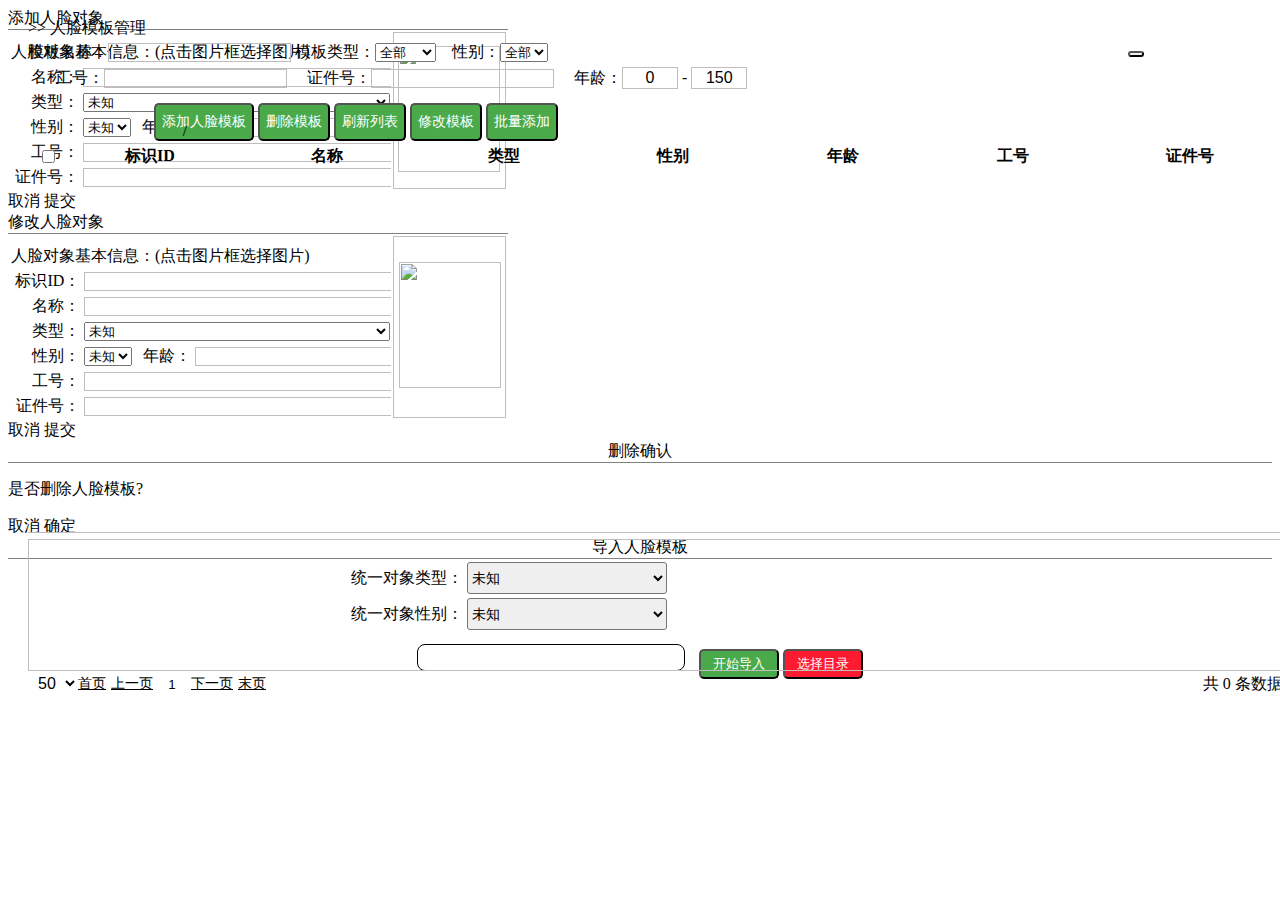
==== G69A_DN/src/main/assets/web/FaceLibrary_record.html @ f6085346 "Initial commit" ====
﻿<!doctype html>
<html>

<head>
    <meta charset="utf-8">
    <meta http-equiv="X-UA-Compatible" content="IE=edge">
    <title>人脸库管理</title>
    <meta name="description" content="这是一个 index 页面">
    <meta name="keywords" content="index">
    <meta name="viewport" content="width=device-width, initial-scale=1">
    <meta name="renderer" content="webkit">
    <meta name="apple-mobile-web-app-title" content="Amaze UI"/>
    <link rel="stylesheet" href="../css/amazeui.min.css"/>
    <link rel="stylesheet" href="../css/admin.css">
    <link rel="stylesheet" href="../css/app.css">
    <script src="../js/jquery-2.1.1.min.js"></script>
    <link rel="stylesheet" href="css/amazeui.datetimepicker.css" type="text/css"></link>
    <script type="text/javascript" src="../js/amazeui.datetimepicker.min.js"></script>
    <script type="text/javascript" src="../js/locales/amazeui.datetimepicker.zh-CN.js"
            charset="UTF-8"></script>
    <link rel="stylesheet" href="../css/sweet-alert.css">
    <script src="../js/sweet-alert.min.js"></script>

</head>

<style>
    .tab_btn{
        height:38px;
        font-size:14px;
        border-radius: 5px;
        outline: none;
        cursor: hand;
        background-color:#4aaa4a;
        color:white;
    }
    table tr td{
    	overflow: hidden;
    }

    .delbox{

    }

    body{
        -moz-user-select: none; /*火狐*/
        -webkit-user-select: none; /*webkit浏览器*/
        -ms-user-select: none; /*IE10*/
        -khtml-user-select: none; /*早期浏览器*/
        user-select: none;
    }
    html{
        background-color: #ffffffab;
    }
    body::-webkit-scrollbar {/*滚动条整体样式*/
        width: 10px;     /*高宽分别对应横竖滚动条的尺寸*/
        height: 1px;
    }
    body::-webkit-scrollbar-thumb {/*滚动条里面小方块*/
        border-radius: 10px;
        -webkit-box-shadow: inset 0 0 5px rgba(0,0,0,0.2);
        background: #FFFFFF;
    }
    body::-webkit-scrollbar-track {/*滚动条里面轨道*/
        -webkit-box-shadow: inset 0 0 5px rgba(0,0,0,0.2);
        border-radius: 10px;
        /* background: #EDEDED; */
    }

    #faclibtab{
        height:100%;
        width:100%;
        margin:0px;
        padding:0px;
        border-bottom:1px solid #bfbdbd;
    }
        #faclibtab tbody {
            display: block;
            width: 100%;
            height: 360px;
            max-height: 410px;
            overflow-y: scroll;
            margin: 0px;
            padding: 0px;
            text-align: center;
        }

    #faclibtab thead{
        display:block;
		width:99.4%;
    }

    #faclibtab thead th{
        text-align:center;
    }

    #faclibtab thead tr {
        display:table;
        width:100%;
        table-layout:fixed;
    }

    #faclibtab tbody tr {
        display:table;
        width:100%;
        table-layout:fixed;
    }

    #faclibtab tbody::-webkit-scrollbar {
        width: 10px;
        height: 1px;
    }
    #faclibtab tbody::-webkit-scrollbar-thumb {
        border-radius: 10px;
        -webkit-box-shadow: inset 0 0 5px rgba(0,0,0,0.2);
        background: #FFFFFF;
    }
    #faclibtab tbody::-webkit-scrollbar-track {
        -webkit-box-shadow: inset 0 0 5px rgba(0,0,0,0.2);
        border-radius: 10px;
    }
    .imgborder
    {
        border:1px solid red;
    }

    .hovertd{
		background-color:white!important;
    }

    .rect {
        border: 2px solid lawngreen;
        left: -1000px;
        position: absolute;
        top: -1000px;
    }

    progress
    {
        width: 268px;
        height: 27px;
        border:1px solid black;
        border-radius: 8px;
    }
    progress::-webkit-progress-bar
    {
        background-color:transparent;
        border-radius: 8px;
    }
    progress::-webkit-progress-value
    {
        background-color:#0f9ae0;
        border-radius: 8px;
        color:#4aaa4a;
    }


</style>
<script>
    var delid;
    var page=1;
    var imgbool=0;
    var upddata;
    $(function(){
        reloadfaclib(1);
    });
    //文件域
    function filechange(){
    	var filevalue=$("#imgfiles").val();
    	if(filevalue!=""){
    		$('#menubtn').css('background-color','#4aaa4a');
    		$('#menubtn').val('已选择');
    	}
    }

    //获取图片
    function showimg(id){
        delid=id;
        $("#imgview").empty();
        //获取图片
        $.ajax({
            url:'queryTemplateImage',
            type:'post',
            dataType:'json',
            contentType: "application/x-www-form-urlencoded;charset=UTF-8",
            data:{id:delid.toString()},
            success:function(data){
                console.info(data);
                upddata=data;
                //遍历核验图片
                if(data.code==200){
                        var cardbaseimg="<img src='data:image/jpeg;base64,"+data.data.templateImageID+"' width='102px' height='126px' />";
                        $("#imgview").append(cardbaseimg);
                }else{
                    document.getElementById('concardimg').src = "";
                }
            },
            error:function(data){
            }
        });
    }



    /* 添加图片模板并预览 */
    function addimg(type){
    	if(type==1){
    		var file = $('#files').get(0).files[0];
	        var reader = new FileReader();
	        reader.readAsDataURL(file);
	        reader.onload=function(e){
	            $("#topmodel").attr("src",e.target.result);
	            document.getElementById("files").value="";
	        };
    	}
    	else if(type==2){
    		var file = $('#updfiles').get(0).files[0];
	        var reader = new FileReader();
	        reader.readAsDataURL(file);
	        reader.onload=function(e){
	            $("#updtopmodel").attr("src",e.target.result);
	            document.getElementById("updfiles").value="";
	        };
    	}

    }
     /* 打开添加人脸模板面板 */
    function openaddmodel(){
        /*$("#my-prompt1").load();*/
        $('#my-prompt').modal({
            relatedTarget: this,
            closeViaDimmer:false,
            onConfirm: function(e) {
                var addff_name=$("#addff_name").val();
                var addff_age=$("#addff_age").val();
                var addff_job_number=$("#addff_job_number").val();
                var addff_card_id=$("#addff_card_id").val();
                var imgstr=$("#topmodel").attr("src");
                //非空
                if(addff_name==""){
                	swal("警告","请输入名称！","warning");
					return;
                }
                if(addff_age==""){
                	swal("警告","请输入年龄！","warning");
                	return;
                }
                if(addff_job_number==""){
                	swal("警告","请输入工号！","warning");
					return;
                }
               if(addff_card_id==""){
                	swal("警告","请输入证件号！","warning");
					return;
                }
                if(imgstr=="img/addimg.png" || imgstr=="" || imgstr==undefined){
                	swal("警告","请选择人脸图片！","warning");
					return;
                }

                /*格式判断*/
                if($("#addff_card_id").val().length>0&&$("#addff_card_id").val().match(/[\x01-\xFF]*/)==false){
                    swal("警告","证件号只能输入数字或字母","warning");
                    return;
                }
                if($("#addff_job_number").val().length>0&&$("#addff_job_number").val().match(/[\x01-\xFF]*/)==false){
                    swal("警告","工号只能输入数字或字母","warning");
                    return;
                }
                if("0"!=$("#addff_age").val() && /^\+?[1-9][0-9]*$/.test($("#addff_age").val())==false ){
                    console.info("0"!=$("#addff_age").val());
                    swal("警告","年龄只能输入正整数或0","warning");
                    return;
                }

	            $.ajax({
	                url:'InsertTemplate',
	                type:'post',
	                dataType:'json',
	                contentType: "application/x-www-form-urlencoded;charset=UTF-8",
	                data:{  name:addff_name, type:$("#addff_type").val(),
	                        sex:$("#addff_sex").val(), age:addff_age,
	                       	workNo:addff_job_number,
	                        cardNo:addff_card_id, img:imgstr.substr(23),
	                        currentIndex:1,numSize:1
	                    },
	                    success:function(data){
	                        console.info(data);
	                        if(data.code==200){
	                        	swal("成功","添加模板成功","success");
	                            reloadfaclib(1);
	                        }else{
	                        	swal("错误",data.msg,"error");
	                        }
	                        clear();
	                    },
	                    error:function(data){
	                        console.info(data);
	                        clear();
	                    }
	            });

            },
            onCancel: function(e) {
                /*alert('不想说!');*/
            }
        });
    };

   /* 打开修改人脸模板面板 */
    function openupdconfig(){
        if(upddata!=undefined){
            clear();
            //为显示框赋值
            $("#updff_id").attr("disabled",false);
            $("#updff_id").val(upddata.data.id);
            $("#updff_id").attr("disabled",true);
            $("#updff_name").val(upddata.data.name);
               var type;
               if(upddata.data.type=="未知"){
                    type=0;
               }
               if(upddata.data.type=="黑名单"){
                    type=1;
               }
               if(upddata.data.type=="白名单"){
                    type=56;
               }
               if(upddata.data.type=="顾客"){
                    type=156;
               }
               if(upddata.data.type=="业主"){
                    type=113;
               }
                if(upddata.data.type=="访客"){
                    type=114;
               }

            $("#updff_type").val(type);
            var sex;
            if(upddata.data.sex=="未知"){
                sex=0;
            }
            if(upddata.data.sex=="男"){
                sex=1;
            }if(upddata.data.sex=="女"){
                sex=2;
            }


            $("#updff_sex").val(sex);
            $("#updff_age").val(upddata.data.age);
            $("#updff_job_number").val(upddata.data.wordNo);
            $("#updff_card_id").val(upddata.data.cardNo);
            $("#updtopmodel").attr("src","data:image/jpeg;base64,"+upddata.data.templateImageID);
            $('#my-prompt4').modal({
                relatedTarget: this,
                closeViaDimmer:false,
                onConfirm: function(e) {
                     var addff_name=$("#updff_name").val();
	                var addff_age=$("#updff_age").val();
	                var addff_job_number=$("#updff_job_number").val();
	                var addff_card_id=$("#updff_card_id").val();
	                var imgstr=$("#updtopmodel").attr("src");
	                //非空
	                if(addff_name==""){
	                	swal("警告","请输入名称！","warning");
	                	return;
	                }
	               if(addff_age==""){
	                	swal("警告","请输入年龄！","warning");
                        return;
	                }
	               if(addff_job_number==""){
	                	swal("警告","请输入工号！","warning");
	                	return;
	                }
	                if(addff_card_id==""){
	                	swal("警告","请输入证件号！","warning");
	                	return;
	                }
	                if(imgstr=="img/addimg.png" || imgstr=="" || imgstr==undefined){
	                	swal("警告","请选择人脸图片！","warning");
	                	return;
	                }

                    /*格式判断*/
                    if($("#addff_card_id").val().length>0&&$("#addff_card_id").val().match(/[\x01-\xFF]*/)==false){
                        swal("警告","证件号只能输入数字或字母","warning");
                        return;
                    }
                    if($("#addff_job_number").val().length>0&&$("#addff_job_number").val().match(/[\x01-\xFF]*/)==false){
                        swal("警告","工号只能输入数字或字母","warning");
                        return;
                    }
                    if("0"!=$("#addff_age").val() && /^\+?[1-9][0-9]*$/.test($("#addff_age").val())==false ){
                        console.info("0"!=$("#addff_age").val());
                        swal("警告","年龄只能输入正整数或0","warning");
                        return;
                    }
	                    $.ajax({
	                        url:'updateTemplate',
	                        type:'post',
	                        dataType:'json',
	                        contentType: "application/x-www-form-urlencoded;charset=UTF-8",
	                        data:{name:$("#updff_name").val(), "type":$("#updff_type").val(),
	                            sex:$("#updff_sex").val(), age:$("#updff_age").val(),
	                            workNo:$("#updff_job_number").val(),
	                            cardNo:$("#updff_card_id").val(),
	                            id:$("#updff_id").val(),
	                            img:imgstr.substr(23)
	                        },
	                        success:function(data){
	                            console.info(data);
	                            upddata="";
	                            if(data.code==200){
	                            	swal("成功","修改模板成功","success");
	                                console.info("修改成功");
	                                reloadfaclib(1);
	                            }else{
	                            	swal("错误",data.msg,"error");
	                            }
	                        },
	                        error:function(data){
	                            console.info(data);
	                            upddata="";
	                        }
	                    });

                },
                onCancel: function(e) {
                    /*alert('不想说!');*/
                }
            });
        }
    };
     //清除显示框数据
    function clear(){
        $("#addff_name").val("");
        $("#addff_type").val("0");
        $("#addff_sex").val("0");
        $("#addff_age").val("0");
        $("#addff_job_number").val("");
        $("#addff_card_id").val("");
        $("#topmodel").prop("src","img/addimg.png");

        $("#updff_name").val("");
        $("#updff_type").val("0");
        $("#updff_sex").val("0");
        $("#updff_age").val("");
        $("#updff_job_number").val("");
        $("#updff_card_id").val("");
        $("#updtopmodel").prop("src","img/addimg.png");

		var file = $("#imgfile") ;
		file.after(file.clone().val(""));
		file.remove();
        $("#menubtn").css("background-color","#fd1b30");
        $("#menubtn").attr("value","选择目录");

        $("#batchtype").val("0");
        $("#batchgender").val("0");

        /* $("#pg").attr("value","0");
        $("#pg").attr("max","0");
        $("#now").html("");
        $("#all").html(""); */
    }

	//删除列表
	var checkdellist=[];
    /* 打开删除提示面板 */
    function opendelmodel(){
        var obj=document.getElementsByName('concheck'); //选择所有name="'concheck'"的对象，返回数组
		//取到对象数组后，我们来循环检测它是不是被选中
		for(var i=0; i<obj.length; i++){
			if(obj[i].checked) checkdellist.push(obj[i].value); //如果选中，将value添加到变量s中
		}
    	if(checkdellist.length>0){
	    	$('#my-prompt2').modal({
	            relatedTarget: this,
	            closeViaDimmer:false,
	            onConfirm: function(e) {
					var delnum=0;
					console.info(checkdellist);
	                for(var i=0;i<checkdellist.length;i++) {
	                    $.ajax({
	                        url: 'deleteTemplate',
	                        type: 'post',
	                        dataType: 'json',
	                        contentType: "application/x-www-form-urlencoded;charset=UTF-8",
	                        data: {id: checkdellist[i]},
	                        success: function (data) {

	                        },
	                        error: function (data) {

	                            console.info("456");
	                        },
	                        complete:function(data){
	                        	delnum++;
	                            if(delnum==checkdellist.length){
	                            	swal("成功","删除模板成功","success");
	                            	reloadfaclib(1);
	                            	checkdellist=[];
	                            }
	                        }
	                    });
	                }
	            },
	            onCancel: function(e) {
	                /*alert('不想说!');*/
	            }
	        });
    	}
    }

    //载入人脸库
    function reloadfaclib(clearpage){
        clear();
        if(clearpage!=undefined){
            	$("#page").val("1");
                if($("#ff_card_id").val().length>0&&$("#ff_card_id").val().match(/[\x01-\xFF]*/)==false){
                    swal("警告","证件号只能输入数字或字母","warning");
                    return;
                }
                if($("#ff_job_number").val().length>0&&$("#ff_job_number").val().match(/[\x01-\xFF]*/)==false){
                    swal("警告","工号只能输入数字或字母","warning");
                    return;
                }
        }
        delid="";
        upddata=undefined;
        //初始化分页栏
        $("#checkall").prop("checked",false);
        $("#faclibtab tbody").empty();
        $.ajax({
            url:'queryTemplateCount',
            type:'post',
            dataType:'json',
            data:{ff_name:$("#ff_name").val(),
                ff_type:$("#ff_type").val(),ff_sex:$("#ff_sex").val(),
                ff_age_min:$("#ff_age_min").val(),ff_age_max:$("#ff_age_max").val(),
                ff_job_number:$("#ff_job_number").val(),
                ff_card_id:$("#ff_card_id").val()
            },
            contentType: "application/x-www-form-urlencoded;charset=UTF-8",
            success:function(data){
            console.info(data);
                if(data.code==200){
                    $("#total").html(data.count.toString());
                    //计算总页数
                    var row=$("#row").val();
                    if((data.count-row)>0){
                        page= Math.ceil(data.count/row);
                    }else{
                    	page="1";
                    }
                    //初始化人脸库列表
                    $.ajax({
                        url:'queryTemplate',
                        type:'post',
                        dataType:'json',
                        contentType: "application/x-www-form-urlencoded;charset=UTF-8",
                        data:{ff_name:$("#ff_name").val(),
                             ff_type:$("#ff_type").val(),ff_sex:$("#ff_sex").val(),
                             ff_age_min:$("#ff_age_min").val(),ff_age_max:$("#ff_age_max").val(),
                            ff_job_number:$("#ff_job_number").val(),
                            ff_card_id:$("#ff_card_id").val(),ff_page_no:$("#page").val(),
                            ff_page_size:$("#row").val()
                        },
                        success:function(data){
                            console.info(data);

                            var node = document.createElement( "table" );
                            var factabtxt="";
                            //初始化列表
                            if(data.code==200){
                            	var factabtext="";
                                for ( var i =0; i<data.data.length;i++) {
                                    $("#faclibtab tbody").append("<tr><td style='cursor:hand;width:30px;' onclick='getFrameContent(0,this,"+data.data[i].id+")'><input type='checkbox' name='concheck' value='"+data.data[i].id+"'></td>" +
                                        "<td style='cursor:hand;' onclick='getFrameContent(0,this,"+data.data[i].id+")'>"+ data.data[i].id+ "</td>"+
                                        "<td style='cursor:hand;width:180px;' class='faclibtd' onclick='getFrameContent(0,this,"+data.data[i].id+")'>"+ data.data[i].name+ "</td>"+
                                        "<td style='cursor:hand;' onclick='getFrameContent(0,this,"+data.data[i].id+")'>"+ data.data[i].type+ "</td>"+
                                        "<td style='cursor:hand;' onclick='getFrameContent(0,this,"+data.data[i].id+")'>"+ data.data[i].sex+ "</td>"+
                                        "<td style='cursor:hand;' onclick='getFrameContent(0,this,"+data.data[i].id+")'>"+data.data[i].age+"</td>"+
                                        "<td style='cursor:hand;' onclick='getFrameContent(0,this,"+data.data[i].id+")'>"+data.data[i].wordNo+"</td>"+
                                        "<td style='cursor:hand;width:180px;' onclick='getFrameContent(0,this,"+data.data[i].id+")'>"+data.data[i].cardNo+"</td>"+
                                        "</tr>");
                                }
                            }
                        },
                        error:function(data){
                            console.info("456");
                        }
                    });
                }else{
                	$("#total").html("0");
                }
            },
            error:function(data){
            }
        });
    }

    //控制checkbox选中状态及获取图片
    //0-单次选中，1-全选
    function getFrameContent(checktype,frameSelect,id){
        if(checktype==0){
            //获取点击的一行tr
            var tr = $(frameSelect).parent();
            //获取tr的所有td元素
            var b = tr.children();
            var checkstatu;
            for(var i=0;i<tr.children("td").length;i++){
            	if(b.eq(i).is('.hovertd')){
                	b.eq(i).removeClass("hovertd");
                	checkstatu=0;
                }else{
	                b.eq(i).addClass("hovertd");
	                checkstatu=1;
                }
            }
            if(checkstatu==0){
            	b.eq(0).children().prop("checked",false);
                upddata="";
            }
            if(checkstatu==1){
				b.eq(0).children().prop("checked",true);
            }
            if($('input[name="concheck"]:checked').length==$('input[name="concheck"]').length){
                $("#checkall").prop("checked",true);
            }else{
                $("#checkall").prop("checked",false);
            }
            //获取图片
            showimg(id);
        }
        if(checktype==1){
             //全选
            if(id==0){
                //全选
                $("#faclibtab tbody tr td").addClass("hovertd");
                $("input[name='concheck']").prop("checked",true);
            }
            if(id==1){
                $("#faclibtab tbody tr td").removeClass("hovertd");
				$("input[name='concheck']").prop("checked",false);
            }
        }
    }

    //选中所有复选框
    function clickallbox(){
        if($('input[name="concheck"]:checked').length!=$('input[name="concheck"]').length) {
        	getFrameContent(1, "",0);
        }else{
        	getFrameContent(1, "",1);
        }
    }
    //下一页
    function nextpage(){
        var nowpage=$("#page").val();
        console.info(nowpage,page);
        if(nowpage<page){
            $("#page").val(parseInt(nowpage)+1);
            reloadfaclib();
        }
    }

    //上一页
    function previouspage(){
        var nowpage=$("#page").val();
        if(nowpage>1){
            $("#page").val(parseInt(nowpage)-1);
            reloadfaclib();
        }
    }

    //第一页
    function headpage(){
        var headpages=$("#page").val();
        console.info(headpages,page);
        if(headpages!=1){
            $("#page").val(1);
            reloadfaclib();
        }
    }

    //最后一页
    function footpage(){
        var footpages=$("#page").val();
        console.info(footpages,page);
        if(footpages!=page){
            $("#page").val(page);
            reloadfaclib();
        }
    }

    //打开批量导入面板
    function openbatchmodel(){
        $('#my-prompt3').modal({
            closeViaDimmer:false,
            relatedTarget: this,
            onConfirm: function(e) {

            },
            onCancel: function(e) {
                /*alert('不想说!');*/
            }
        });
    }


	//导入模板-jpg文件总数
    var jpgcount=0;

    //已完成数
    var completenum=0;

    //成功导入数量
    var successnum=0;

    //每次重新导入清空进度条
    function clearimport(){
        $("#dissbody").empty();
        $("#disstab").css("display","none");
        jpgcount=0;
        completenum=0;
        successnum=0;
        Importmodel();
    }

    //开始导入模板图片
    function Importmodel(){


        var pgone=document.getElementById("pg");

        var filesize = $("#imgfiles")[0].files.length;

        //获取jpg文件总数
        for(var a=0;a<filesize;a++){
            if($("#imgfiles")[0].files[a].type=="image/jpeg" || $("#imgfiles")[0].files[a].type=="image/png" || $("#imgfiles")[0].files[a].type=="image/bmp"){
                jpgcount++;
            }
        }
        pgone.max=jpgcount;

        $("#all").html(jpgcount);
        $("#now").html(completenum);


        loadmodel();

        /* for(var i=0;i<filesize;i++){ */

        /* } */
    }

    function loadmodel(){
    		var pgone=document.getElementById("pg");
    		//文件名
	        var filenamemap=[];

	        //从文件名中获取的身份证号码
	        var modelcardid=[];

    	 	//获取文件
            var filees = $("#imgfiles")[0].files[completenum];
            console.info(filees.type);
            //只读取jpg文件
            if(filees.type=="image/jpeg" || filees.type=="image/png" || filees.type=="image/bmp"){
                if(filees.name.indexOf("_")==-1){
                    //文件名
                    filenamemap.push(filees.name.substr(0,filees.name.length-4));
                    //从文件名中获取的身份证号码
                    modelcardid.push(filees.name.substr(0,filees.name.length-4));
                }else{
                    var filecn = filees.name.split("_");
                    //文件名
                    filenamemap.push(filecn[1].substr(0,filecn[1].length-4));
                    //从文件名中获取的身份证号码
                    modelcardid.push(filecn[0]);
                }
					//创建读取文件的对象
	                var reader = new FileReader();
	                //正式读取文件
	                reader.readAsDataURL(filees);
					//为文件读取成功设置事件
	                reader.onload=function(e) {
	                    imgFile=e.target.result;
	                    $.ajax({
	                        url:'InsertTemplate',
	                         type:'post',
	                         timeout : 50000,
	                            dataType:'json',
	                            contentType: "application/x-www-form-urlencoded;charset=UTF-8",
	                            data:{name:filenamemap[0], type:$("#addff_type").val(),
	                                  sex:$("#addff_sex").val(), age:'0',
	                            	  workNo:'',
	                                 cardNo:modelcardid[0], img:imgFile.substr(23),
	                                 currentIndex:completenum+1,numSize:jpgcount
	                          },
	                        success:function(data){
	                            console.info(data);
	                            pgone.value=++completenum;
	                            $("#now").html(completenum);
	                            if(data.code==200){
	                            	successnum++;
	                                /* $("#now").html(successnum); */
	                            }else{
	                            	var disstext="<tr>" +
                                                    "<td>"+filees.name+"</td>" +
                                                    "<td>"+data.msg+"</td>" +
                                                "</tr>";
	                            	$("#dissbody").append(disstext);
	                            }
	                            if(completenum<jpgcount){
	                            	loadmodel();
	                            }


	                        },
	                        error:function(data){
	                            console.info(data);
	                        },
	                        complete:function(data){
	                            if(pgone.value==jpgcount){
	                                setTimeout(function(){
	                                    sweetAlert({
	                                        title: "批量导入完成",
	                                        text: "共成功导入: "+successnum+" 条数据",
	                                        type: "success",
	                                        confirmButtonText: "确认",
	                                        closeOnConfirm: false
	                                    }, function(){
	                                        reloadfaclib(1);
	                                        /*$("#my-prompt3").modal('close');*/
	                                    });
	                                },200);
	                                $("#disstab").fadeIn();
	                            }else{

	                            }
	                        }
	                    });
	                };
				}
    }








</script>
<body data-type="generalComponents" style="background-color:transparent;height:100%;">

<div class="tpl-page-container tpl-page-header-fixed"
     style="height:100%;margin-top:0px;margin-bottom: 0px;padding:0px;z-index: -999;">

    <div class="tpl-content-wrapper"
         style="padding-left: 20px;padding-top:0px;height:100%;margin-top:0px;z-index:999;">
        <div class="tpl-portlet-components"
             style="position:absolute;margin-top:0px;background-color:transparent;width:98.8%;height:100%;padding:0px;">

            <div class="tpl-block">

                <div class="am-g">
                    <div class="tpl-content-page-title" style="padding-top:10px;">
                        >> 人脸模板管理
                    </div>
                    <div class="am-g">
                        <div class="am-u-sm-12 am-u-md-3" style="width:1100px;float:left;">
                            <div class="am-form-group">
                                <span style="font-size:16px;line-height:26px;">模板名称：</span><input
                                    type="text" id="ff_name"
                                    style="background-color: transparent;border:1px solid #bfbdbd;outline: none;"/>
                                <span style="font-size:16px;line-height:26px;margin-right:-4px;">模板类型：</span>
                                <select id="ff_type" data-am-selected="{btnSize: 'sm'}">
                                    <option value="-1" selected>全部</option>
                                    <option value="0">未知</option>
                                    <option value="1">黑名单</option>
                                    <option value="56">白名单</option>
                                    <option value="112">顾客</option>
                                    <option value="113">业主</option>
                                    <option value="114">访客</option>
                                </select>
                                <span style="font-size:16px;line-height:26px;margin-right:-4px;">&nbsp;&nbsp;&nbsp;性别：</span>
                                <select id="ff_sex" data-am-selected="{btnSize: 'sm'}">
                                    <option value="-1" selected>全部</option>
                                    <option value="0">未知</option>
                                    <option value="1">男</option>
                                    <option value="2">女</option>
                                </select><br>
                                <span style="font-size:16px;line-height:26px;">&nbsp;&nbsp;&nbsp;&nbsp;&nbsp;&nbsp;&nbsp;工号：</span><input
                                    type="text" id="ff_job_number"
                                    style="background-color: transparent;border:1px solid #bfbdbd;outline: none;"/>
                                <span style="font-size:16px;line-height:26px;">&nbsp;&nbsp;&nbsp;&nbsp;证件号：</span><input
                                    type="text" id="ff_card_id"
                                    style="background-color: transparent;border:1px solid #bfbdbd;outline: none;"/>
                                <span style="font-size:16px;line-height:26px;">&nbsp;&nbsp;&nbsp;&nbsp;年龄：</span><input
                                    type="text" id="ff_age_min" value="0"
                                    style="background-color: transparent;border:1px solid #bfbdbd;outline: none;width:50px;text-align:center;font-size:16px;"/>
                                - <input type="text" id="ff_age_max" value="150"
                                         style="background-color: transparent;text-align:center;font-size:16px;width:50px;border:1px solid #bfbdbd;outline: none;"/>
                            </div>

                        </div>
                        <div>
                            <button style="margin-top:12px;float: left;border-radius:4px;outline: none;cursor: hand;display: block;"
                                    class="am-btn  am-btn-default am-btn-success tpl-am-btn-success am-icon-search"
                                    type="button" onclick="reloadfaclib(1)"></button>
                            <!-- 工具栏 -->
                            <div style="float: left;margin-top:12px;margin-left:10%;">
                                <input class="tab_btn" id="addfacebtn" type="button" value="添加人脸模板"
                                       onclick="openaddmodel()"/>
                                <input class="tab_btn" id="delfacebtn" type="button" value="删除模板"
                                       onclick="opendelmodel(delid)"/>
                                <input class="tab_btn" type="button" value="刷新列表"
                                       onclick="reloadfaclib(1)"/>
                                <input class="tab_btn" id="updfacebtn" type="button" value="修改模板"
                                       onclick="openupdconfig()"/>
                                <input class="tab_btn" id="batchfacebtn" type="button" value="批量添加"
                                       onclick="openbatchmodel()"/>
                            </div>
                        </div>
                    </div>
                    <div class="am-g">
                        <div class="am-u-sm-12">
                            <form class="am-form">
                                <table class="am-table am-table-striped am-table-hover table-main"
                                       id="faclibtab">
                                    <thead>
                                    <tr>
                                        <th style="width:30px;"><input id="checkall" type="checkbox"
                                                                       onchange="clickallbox()">
                                        </th>
                                        <th>标识ID</th>
                                        <th style="width:180px;">名称</th>
                                        <th>类型</th>
                                        <th>性别</th>
                                        <th>年龄</th>

                                        <th>工号</th>
                                        <th style="width:180px;">证件号</th>
                                    </tr>
                                    </thead>
                                    <tbody id="factbody">

                                    </tbody>
                                </table>
                                <!-- 图片栏 -->
                                <div id="imgview"
                                     style="text-align:left;border:1px solid #bfbdbd;margin-top:6px;height:130px;width:100%;padding:0px;">

                                </div>
                                <!-- 分页栏 -->
                                <div style="width:100%;height:25px;">
                                    <!-- 每页显示数据数量 -->
                                    <select id="row"
                                            style="text-align:center;padding-top:0px;padding-bottom:0px;height:25px;font-size:16px;float:left;width:50px;border:1px solid black;background-color:transparent;border:none;color:black;line-height:25px;outline:none;"
                                            onchange="reloadfaclib()">
                                        <option value="50" style="line-height:25px;color:black;"
                                                selected>50
                                        </option>
                                        <option value="100" style="line-height:25px;color:black;">
                                            100
                                        </option>
                                        <option value="200" style="line-height:25px;color:black;">
                                            200
                                        </option>
                                        <option value="500" style="line-height:25px;color:black;">
                                            500
                                        </option>
                                    </select>
                                    <!-- 页码选择 -->
                                    <div style="">
                                    <span style="float:left;height:25px;text-align:center;font-size:14px;line-height:25px;cursor: hand;margin-right:5px;"
                                          class="page_span"><a href="javascript:headpage();"
                                                               style="color:black;">首页</a></span>
                                        <span style="float:left;height:25px;line-height:25px;font-size:14px;cursor: hand;margin-right:2px;"
                                              class="page_span"><a href="javascript:previouspage();"
                                                                   style="color:black;">上一页</a></span>
                                        <span style="float:left;height:25px;"><input id="page"
                                                                                     type="text"
                                                                                     value="1"
                                                                                     style="height:25px;width:30px;text-align:center;border:none;outline: none;color:black"
                                                                                     onchange="reloadfaclib()"/></span>
                                        <span style="float:left;height:25px;line-height:25px;font-size:14px;cursor: hand;margin-right:5px;margin-left:2px;"
                                              class="page_span"><a href="javascript:nextpage();"
                                                                   style="color:black;">下一页</a></span>
                                        <span style="float:left;height:25px;line-height:25px;font-size:14px;cursor: hand;"
                                              class="page_span"><a href="javascript:footpage();"
                                                                   style="color:black;">末页</a></span>
                                        <!-- 数据总数 -->
                                        <span style="display:block;float:right;height:25px;color:black;line-height:25px;font-size:16px;margin-right:10px;">共&nbsp;<span
                                                id="total">0</span>&nbsp;条数据</span>
                                    </div>
                                </div>
                            </form>
                        </div>

                    </div>
                </div>
            </div>
        </div>
    </div>

    <!-- 添加人脸对象面板 -->
    <div class="am-modal am-modal-prompt" tabindex="-1" id="my-prompt">
        <div class="am-modal-dialog" style="width:500px;">
            <div class="am-modal-hd" style="border-bottom:1px solid gray;">添加人脸对象</div>
            <div class="am-modal-bd">
                <div style="text-align: left;">
                    <table style="width:100%;height:100%;text-align: center;">
                        <tr>
                            <td style="text-align: left;padding-top:10px;" colspan="4">
                                人脸对象基本信息：(点击图片框选择图片)
                            </td>
                            <td rowspan="7" style="border:1px solid #bfbdbd;"><img id="topmodel"
                                                                                   src="../img/addimg.png"
                                                                                   width="102px"
                                                                                   height="126px"
                                                                                   style="cursor: pointer;"
                                                                                   onclick="$('#files').click();"/>
                                <input type="file" id="files" style="display: none;"
                                       onchange="addimg(1)"/></td>
                        </tr>
                        <tr>
                            <td style="text-align: right;">名称：</td>
                            <td style="text-align: left;" colspan="3"><input type="text"
                                                                             id="addff_name"
                                                                             style="border:1px solid #bfbdbd;outline: none;width:100%;"/>
                            </td>
                        </tr>
                        <tr>
                            <td style="text-align: right;">类型：</td>
                            <td style="text-align: left;" colspan="3"><select id="addff_type"
                                                                              style="outline: none;width:100%;">
                                <option value="0">未知</option>
                                <option value="1">黑名单</option>
                                <option value="56">白名单</option>
                                <option value="156">顾客</option>
                                <option value="113">业主</option>
                                <option value="114">访客</option>
                            </select></td>
                        </tr>
                        <tr>
                            <td style="text-align: right;">性别：</td>
                            <td style="text-align: left;"><select id="addff_sex"
                                                                  style="outline: none;">
                                <option value="0">未知</option>
                                <option value="1">男</option>
                                <option value="2">女</option>
                            </select></td>
                            <td style="text-align: right;">年龄：</td>
                            <td style="text-align: left;"><input type="text" id="addff_age"
                                                                 value="0"
                                                                 style="border:1px solid #bfbdbd;outline: none;width:100%;"/>
                            </td>
                        </tr>
                        <tr>
                            <td style="text-align: right;">工号：</td>
                            <td style="text-align: left;" colspan="3"><input type="text"
                                                                             id="addff_job_number"
                                                                             style="border:1px solid #bfbdbd;outline: none;width:100%;"/>
                            </td>
                        </tr>
                        <tr>
                            <td style="text-align: right;">证件号：</td>
                            <td style="text-align: left;" colspan="3"><input type="text"
                                                                             id="addff_card_id"
                                                                             style="border:1px solid #bfbdbd;outline: none;width:100%;"/>
                            </td>
                        </tr>
                    </table>
                    <p style="margin:0px;padding:0px;"></p>
                    <div style="padding: 0px;margin-left:20px;text-align:center;">
                        <span></span>
                        <span></span>
                    </div>

                </div>


            </div>
            <div class="am-modal-footer">
                <span class="am-modal-btn" data-am-modal-cancel>取消</span>
                <span class="am-modal-btn" data-am-modal-confirm>提交</span>
            </div>
        </div>
    </div>

    <!-- 修改人脸对象面板 -->
    <div class="am-modal am-modal-prompt" tabindex="-1" id="my-prompt4">
        <div class="am-modal-dialog" style="width:500px;">
            <div class="am-modal-hd" style="border-bottom:1px solid gray;">修改人脸对象</div>
            <div class="am-modal-bd">
                <div style="text-align: left;">
                    <table style="width:100%;height:100%;text-align: center;">
                        <tr>
                            <td style="text-align: left;padding-top:10px;" colspan="4">
                                人脸对象基本信息：(点击图片框选择图片)
                            </td>
                            <td rowspan="7" style="border:1px solid #bfbdbd;"><img id="updtopmodel"
                                                                                   src="../img/addimg.png"
                                                                                   width="102px"
                                                                                   height="126px"
                                                                                   style="cursor: pointer;"
                                                                                   onclick="$('#updfiles').click();"/>
                                <input type="file" id="updfiles" style="display: none;"
                                       onchange="addimg(2)"/></td>
                        </tr>
                        <tr>
                            <td style="text-align: right;">标识ID：</td>
                            <td style="text-align: left;" colspan="3"><input type="text"
                                                                             id="updff_id"
                                                                             style="border:1px solid #bfbdbd;outline: none;width:100%;"/>
                            </td>
                        </tr>
                        <tr>
                            <td style="text-align: right;">名称：</td>
                            <td style="text-align: left;" colspan="3"><input type="text"
                                                                             id="updff_name"
                                                                             style="border:1px solid #bfbdbd;outline: none;width:100%;"/>
                            </td>
                        </tr>
                        <tr>
                            <td style="text-align: right;">类型：</td>
                            <td style="text-align: left;" colspan="3"><select id="updff_type"
                                                                              style="outline: none;width:100%;">
                                <option value="0">未知</option>
                                <option value="1">黑名单</option>
                                <option value="56">白名单</option>
                                <option value="112">顾客</option>
                                <option value="113">业主</option>
                                <option value="114">访客</option>
                            </select></td>
                        </tr>
                        <tr>
                            <td style="text-align: right;">性别：</td>
                            <td style="text-align: left;"><select id="updff_sex"
                                                                  style="outline: none;">
                                <option value="0">未知</option>
                                <option value="1">男</option>
                                <option value="2">女</option>
                            </select></td>
                            <td style="text-align: right;">年龄：</td>
                            <td style="text-align: left;"><input type="text" id="updff_age"
                                                                 style="border:1px solid #bfbdbd;outline: none;width:100%;"/>
                            </td>
                        </tr>
                        <tr>
                            <td style="text-align: right;">工号：</td>
                            <td style="text-align: left;" colspan="3"><input type="text"
                                                                             id="updff_job_number"
                                                                             style="border:1px solid #bfbdbd;outline: none;width:100%;"/>
                            </td>
                        </tr>
                        <tr>
                            <td style="text-align: right;">证件号：</td>
                            <td style="text-align: left;" colspan="3"><input type="text"
                                                                             id="updff_card_id"
                                                                             style="border:1px solid #bfbdbd;outline: none;width:100%;"/>
                            </td>
                        </tr>
                    </table>
                    <p style="margin:0px;padding:0px;"></p>
                    <div style="padding: 0px;margin-left:20px;text-align:center;">
                        <span></span>
                        <span></span>
                    </div>

                </div>


            </div>
            <div class="am-modal-footer">
                <span class="am-modal-btn" data-am-modal-cancel>取消</span>
                <span class="am-modal-btn" data-am-modal-confirm>提交</span>
            </div>
        </div>
    </div>
    <!-- 删除提示面板 -->
    <div class="am-modal am-modal-prompt" tabindex="-4" id="my-prompt2">
        <div class="am-modal-dialog">
            <div class="am-modal-hd" style="border-bottom:1px solid gray;text-align:center;">删除确认
            </div>
            <div class="am-modal-bd">
                <div style="text-align: left;">
                    <p>是否删除人脸模板?</p>
                </div>
            </div>
            <div class="am-modal-footer">
                <span class="am-modal-btn" data-am-modal-cancel>取消</span>
                <span class="am-modal-btn" data-am-modal-confirm>确定</span>
            </div>
        </div>
    </div>


    <!-- 批量导入人脸模板面板 -->
    <div class="am-modal am-modal-prompt" tabindex="-4" id="my-prompt3">
        <div class="am-modal-dialog">
            <div class="am-modal-hd" style="border-bottom:1px solid gray;text-align:center;">导入人脸模板
            </div>
            <div class="am-modal-bd">
                <div style="text-align: left;">
                    <form id="imgfile">
                        <table style="width:100%;">
                            <tr>
                                <td style="text-align:right;">统一对象类型：</td>
                                <td>
                                    <select id="batchtype"
                                            style="outline:none;border-radius:3px;width:200px;height:32px;font-family: '微软雅黑';font-size:14px;">
                                        <option style="height:32px;" value="0">未知</option>
                                        <option style="height:32px;" value="1">黑名单</option>
                                        <option style="height:32px;" value="56">白名单</option>
                                        <option style="height:32px;" value="112">顾客</option>
                                        <option style="height:32px;" value="113">业主</option>
                                        <option style="height:32px;" value="114">访客</option>
                                    </select>
                                </td>
                            </tr>
                            <tr>
                                <td style="text-align:right;">统一对象性别：</td>
                                <td>
                                    <select id="batchgender"
                                            style="outline:none;border-radius:3px;width:200px;height:32px;font-family: '微软雅黑';font-size:14px;">
                                        <option value="0">未知</option>
                                        <option value="1">男</option>
                                        <option value="2">女</option>
                                    </select>
                                </td>
                            </tr>
                            <tr>
                                <td colspan="2" style="text-align:center;">
                                    <progress id="pg" style="margin-top:10px;"></progress>
                                    <span id="pgbarcount"
                                          style="display: block;position:absolute;width: 348px;height: 27px;top:122px;"><label
                                            id="now"></label> / <label
                                            id="all"></label></span><input
                                        type="button"
                                        style="outline: none;cursor: hand;width:80px;height:30px;background-color:#4aaa4a;color:white;border-radius: 5px;margin-top:-20px;margin-left:10px;"
                                        value="开始导入" id="loadbtn" onclick="clearimport()"/>
                                    <input type="button" id="menubtn"
                                           style="outline: none;cursor: hand;width:80px;height:30px;background-color:#fd1b30;margin-top:-20px;color:white;border-radius: 5px;"
                                           value="选择目录" onclick="$('#imgfiles').click();"/><input
                                        type="file" style="display:none;" id="imgfiles"
                                        accept="image/jpeg,image/jpg" onchange="filechange()"
                                        webkitdirectory directory>
                                </td>
                            </tr>

                        </table>
                        <table id="disstab" style="width:100%;border-top:1px solid black;margin-top:10px;text-align:center;display:none;">
                            <thead>
                            <tr style="border-bottom: 1px solid #dddddd;padding:55px;">
                                <td style="width:150px;height:50px;">人脸图片名称</td>
                                <td>错误原因</td>
                            </tr>
                            </thead>
                            <tbody id="dissbody">

                            </tbody>

                        </table>

                    </form>
                </div>
            </div>
        </div>
    </div>

    <!-- 记录图片 -->
    <div id="divimg"
         style="display: none;width: 104px;;z-index: 9999;background-color:#ffffff;border:1px solid #cccaca;">
        <img id="faclibcardimg" width="102px" height="126px">
    </div>
    <script src="../js/amazeui.min.js"></script>
    <script src="../js/app.js"></script>

</body>
</html>
---- G69A_DN/src/main/assets/web/css/amazeui.datetimepicker.css ----
/*!
 * Datetimepicker for Amaze UI
 *
 * Copyright 2012 Stefan Petre
 * Improvements by Andrew Rowls
 * Improvements by Sébastien Malot
 * Licensed under the Apache License v2.0
 * http://www.apache.org/licenses/LICENSE-2.0
 */
.datetimepicker{margin-top:10px;border-radius:2px;-webkit-box-shadow:0 0 6px #ccc;box-shadow:0 0 6px #ccc;text-align:center}.datetimepicker:before{content:'';display:inline-block;width:0;height:0;vertical-align:middle;border-bottom:7px solid #3bb4f2;border-right:7px solid transparent;border-left:7px solid transparent;border-top:0 dotted;-webkit-transform:rotate(360deg);-ms-transform:rotate(360deg);transform:rotate(360deg);position:absolute}.datetimepicker.datetimepicker-rtl{direction:rtl}.datetimepicker.datetimepicker-rtl table tr td span{float:right}.datetimepicker>div{display:none}.datetimepicker table{width:238px;background:#3bb4f2;border-radius:2px}.datetimepicker table th,.datetimepicker table th.next,.datetimepicker table th.prev{-webkit-transition:background-color 300ms ease-out;transition:background-color 300ms ease-out}.datetimepicker table th{width:34px;height:40px;text-align:center;font-weight:400}.datetimepicker table th.switch{width:170px;background:#3bb4f2;color:#fff;cursor:pointer}.datetimepicker table th.next:hover,.datetimepicker table th.prev:hover,.datetimepicker table th.switch:hover{background:rgba(16,160,234,.5);color:#0084c7}.datetimepicker table th.next,.datetimepicker table th.prev{background:#3bb4f2;color:#fff;cursor:pointer}.datetimepicker table th.next i,.datetimepicker table th.prev i{width:34px;height:34px;display:inline-block}.datetimepicker table th.next{border-top-right-radius:2px}.datetimepicker table th.prev{border-top-left-radius:2px}.datetimepicker table th.dow{color:#3bb4f2;background:#fff}.datetimepicker table th.today{background:#fff;color:#3bb4f2;cursor:pointer}.datetimepicker table th.today:hover,.datetimepicker-days td:hover,.datetimepicker-hours span.hour:hover,.datetimepicker-hours span.minute:hover,.datetimepicker-hours span.month:hover,.datetimepicker-hours span.year:hover,.datetimepicker-minutes span.hour:hover,.datetimepicker-minutes span.minute:hover,.datetimepicker-minutes span.month:hover,.datetimepicker-minutes span.year:hover,.datetimepicker-months span.hour:hover,.datetimepicker-months span.minute:hover,.datetimepicker-months span.month:hover,.datetimepicker-months span.year:hover,.datetimepicker-years span.hour:hover,.datetimepicker-years span.minute:hover,.datetimepicker-years span.month:hover,.datetimepicker-years span.year:hover{background:#f0f0f0}.datetimepicker table .icon-arrow-left:before,.datetimepicker table .icon-arrow-right:before{display:inline-block;font:1.6rem/1 "FontAwesome",sans-serif;font-size:inherit;text-rendering:auto;-webkit-font-smoothing:antialiased;-moz-osx-font-smoothing:grayscale;-webkit-transform:translate(0,0);-ms-transform:translate(0,0);transform:translate(0,0);content:"\f053";vertical-align:bottom}.datetimepicker table .icon-arrow-right:before{content:"\f054"}.datetimepicker table td{width:34px;height:34px;cursor:pointer;font-size:1.4rem;color:#555;background:#fff}.datetimepicker table td.today{background:rgba(16,160,234,.5);color:#fff}.datetimepicker table span.active,.datetimepicker table td.active{background:#ececec;color:#3bb4f2}.datetimepicker table .new,.datetimepicker table .old{color:#89d7ff}.datetimepicker table .disabled{background:#fafafa;color:#999;cursor:not-allowed}.datetimepicker-hours table td,.datetimepicker-minutes table td,.datetimepicker-months table td,.datetimepicker-years table td{height:auto;background:#fff}.datetimepicker-hours table td:after,.datetimepicker-hours table td:before,.datetimepicker-minutes table td:after,.datetimepicker-minutes table td:before,.datetimepicker-months table td:after,.datetimepicker-months table td:before,.datetimepicker-years table td:after,.datetimepicker-years table td:before{content:" ";display:table}.datetimepicker-hours table td:after,.datetimepicker-minutes table td:after,.datetimepicker-months table td:after,.datetimepicker-years table td:after{clear:both}.datetimepicker-hours span.hour,.datetimepicker-hours span.minute,.datetimepicker-hours span.month,.datetimepicker-hours span.year,.datetimepicker-minutes span.hour,.datetimepicker-minutes span.minute,.datetimepicker-minutes span.month,.datetimepicker-minutes span.year,.datetimepicker-months span.hour,.datetimepicker-months span.minute,.datetimepicker-months span.month,.datetimepicker-months span.year,.datetimepicker-years span.hour,.datetimepicker-years span.minute,.datetimepicker-years span.month,.datetimepicker-years span.year{float:left;height:38px;width:59.5px;line-height:38px}.datetimepicker-hours fieldset,.datetimepicker-hours legend,.datetimepicker-minutes fieldset,.datetimepicker-minutes legend{margin:0;padding:0}.datetimepicker-inline{width:238px}.datetimepicker-inline:before{content:none}.datetimepicker-dropdown-bottom-right:before{top:-7px;left:10px}.datetimepicker-dropdown-bottom-left:before{top:-7px;right:10px}.datetimepicker-dropdown-top-left,.datetimepicker-dropdown-top-right{margin-top:0}.datetimepicker-dropdown-top-left:before,.datetimepicker-dropdown-top-right:before{display:inline-block;width:0;height:0;vertical-align:middle;border-top:7px solid #fff;border-right:7px solid transparent;border-left:7px solid transparent;border-bottom:0 dotted;-webkit-transform:rotate(360deg);-ms-transform:rotate(360deg);transform:rotate(360deg);bottom:-7px;right:10px}.am-input-group.date span.add-on{cursor:pointer}.dropdown-menu{position:absolute;display:none}@media only screen and (max-width:640px){.datetimepicker{width:100%;left:0!important}.datetimepicker table{width:100%}.datetimepicker td span.hour,.datetimepicker td span.minute,.datetimepicker td span.month,.datetimepicker td span.year{width:25%}.datetimepicker:before{content:none}.next,.prev{width:44px;height:44px}}
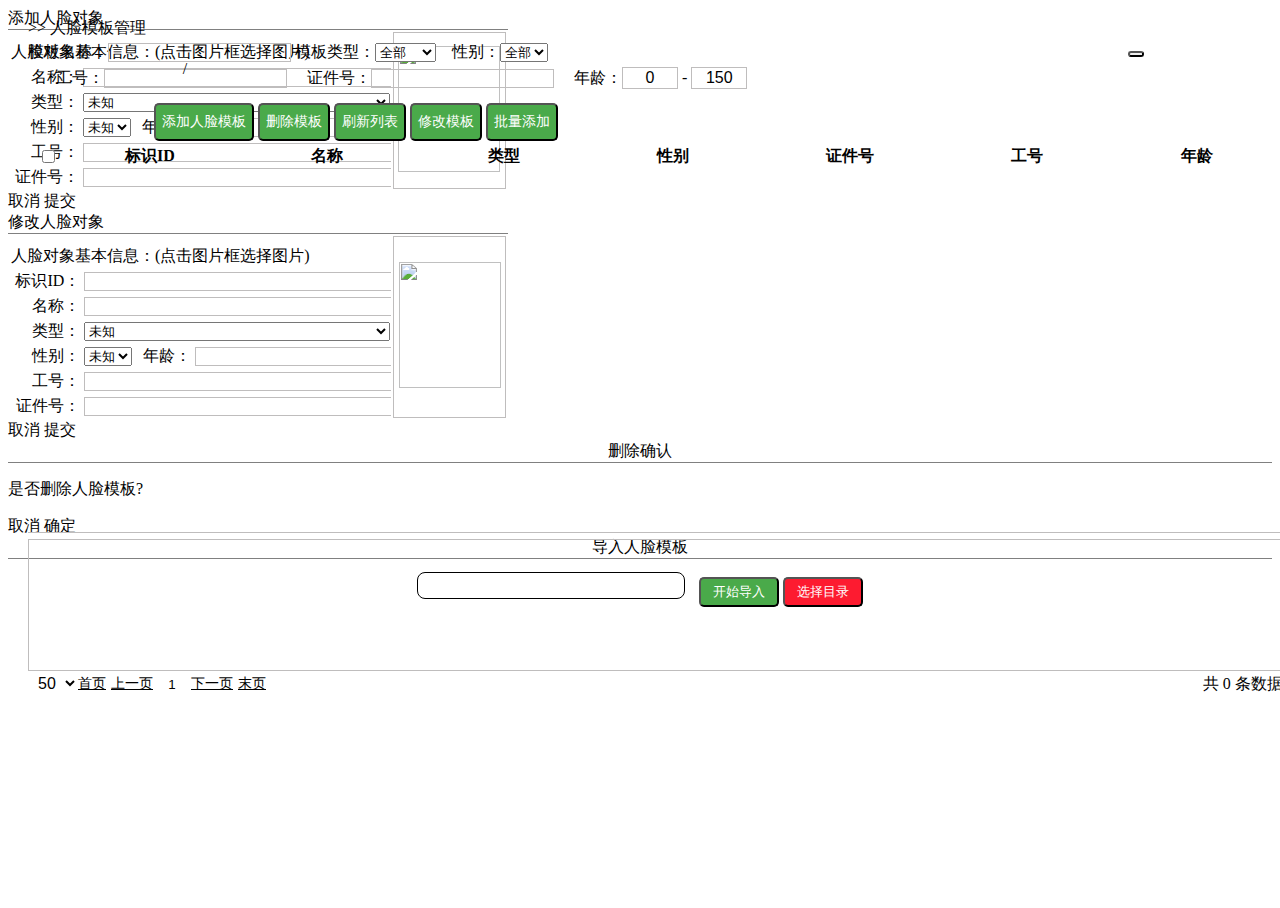
==== commit c09736b7: "BUG" ====
--- a/G69A_DN/src/main/assets/web/FaceLibrary_record.html
+++ b/G69A_DN/src/main/assets/web/FaceLibrary_record.html
@@ -14,7 +14,7 @@
     <link rel="stylesheet" href="../css/admin.css">
     <link rel="stylesheet" href="../css/app.css">
     <script src="../js/jquery-2.1.1.min.js"></script>
-    <link rel="stylesheet" href="css/amazeui.datetimepicker.css" type="text/css"></link>
+    <link rel="stylesheet" href="../css/amazeui.datetimepicker.css" type="text/css"></link>
     <script type="text/javascript" src="../js/amazeui.datetimepicker.min.js"></script>
     <script type="text/javascript" src="../js/locales/amazeui.datetimepicker.zh-CN.js"
             charset="UTF-8"></script>
@@ -582,9 +582,9 @@
                                         "<td style='cursor:hand;width:180px;' class='faclibtd' onclick='getFrameContent(0,this,"+data.data[i].id+")'>"+ data.data[i].name+ "</td>"+
                                         "<td style='cursor:hand;' onclick='getFrameContent(0,this,"+data.data[i].id+")'>"+ data.data[i].type+ "</td>"+
                                         "<td style='cursor:hand;' onclick='getFrameContent(0,this,"+data.data[i].id+")'>"+ data.data[i].sex+ "</td>"+
+                                        "<td style='cursor:hand;width:180px;' onclick='getFrameContent(0,this,"+data.data[i].id+")'>"+data.data[i].cardNo+"</td>"+                                        
+                                        "<td style='cursor:hand;' onclick='getFrameContent(0,this,"+data.data[i].id+")'>"+data.data[i].wordNo+"</td>"+
                                         "<td style='cursor:hand;' onclick='getFrameContent(0,this,"+data.data[i].id+")'>"+data.data[i].age+"</td>"+
-                                        "<td style='cursor:hand;' onclick='getFrameContent(0,this,"+data.data[i].id+")'>"+data.data[i].wordNo+"</td>"+
-                                        "<td style='cursor:hand;width:180px;' onclick='getFrameContent(0,this,"+data.data[i].id+")'>"+data.data[i].cardNo+"</td>"+
                                         "</tr>");
                                 }
                             }
@@ -756,6 +756,11 @@
 
         /* } */
     }
+    
+    /* 关闭批量导入面板 */
+    function closemodel(){
+    	$("#my-prompt3").modal('close');
+    }
 
     function loadmodel(){
     		var pgone=document.getElementById("pg");
@@ -764,7 +769,10 @@
 
 	        //从文件名中获取的身份证号码
 	        var modelcardid=[];
-
+            //模板类型
+            var modeltype=[];
+            //工号
+            var gonghao=[];
     	 	//获取文件
             var filees = $("#imgfiles")[0].files[completenum];
             console.info(filees.type);
@@ -775,12 +783,23 @@
                     filenamemap.push(filees.name.substr(0,filees.name.length-4));
                     //从文件名中获取的身份证号码
                     modelcardid.push(filees.name.substr(0,filees.name.length-4));
+                    gonghao.push(filees.name.substr(0,filees.name.length-4));
+                    modeltype.push(parseInt("0"));
+
                 }else{
                     var filecn = filees.name.split("_");
-                    //文件名
-                    filenamemap.push(filecn[1].substr(0,filecn[1].length-4));
+                    if(filecn.length<4){
+                        swal("警告","请以正确的格式命名文件！(证件号_姓名_模板类型_工号)","warning");
+                        return;
+                    }
+                    //人脸对象名
+                    filenamemap.push(filecn[1]);
                     //从文件名中获取的身份证号码
                     modelcardid.push(filecn[0]);
+                    //模板类型
+                    modeltype.push(filecn[2]);
+                    //工号
+                    gonghao.push(filecn[3].substr(0,filecn[3].length-4));
                 }
 					//创建读取文件的对象
 	                var reader = new FileReader();
@@ -795,9 +814,9 @@
 	                         timeout : 50000,
 	                            dataType:'json',
 	                            contentType: "application/x-www-form-urlencoded;charset=UTF-8",
-	                            data:{name:filenamemap[0], type:$("#addff_type").val(),
-	                                  sex:$("#addff_sex").val(), age:'0',
-	                            	  workNo:'',
+	                            data:{name:filenamemap[0], type:parseInt(modeltype[0]),
+	                                  sex:0, age:'0',
+	                            	  workNo:gonghao[0],
 	                                 cardNo:modelcardid[0], img:imgFile.substr(23),
 	                                 currentIndex:completenum+1,numSize:jpgcount
 	                          },
@@ -942,10 +961,9 @@
                                         <th style="width:180px;">名称</th>
                                         <th>类型</th>
                                         <th>性别</th>
+										<th style="width:180px;">证件号</th>
+                                        <th>工号</th>
                                         <th>年龄</th>
-
-                                        <th>工号</th>
-                                        <th style="width:180px;">证件号</th>
                                     </tr>
                                     </thead>
                                     <tbody id="factbody">
@@ -1043,7 +1061,7 @@
                                 <option value="0">未知</option>
                                 <option value="1">黑名单</option>
                                 <option value="56">白名单</option>
-                                <option value="156">顾客</option>
+                                <option value="112">顾客</option>
                                 <option value="113">业主</option>
                                 <option value="114">访客</option>
                             </select></td>
@@ -1211,36 +1229,12 @@
                 <div style="text-align: left;">
                     <form id="imgfile">
                         <table style="width:100%;">
-                            <tr>
-                                <td style="text-align:right;">统一对象类型：</td>
-                                <td>
-                                    <select id="batchtype"
-                                            style="outline:none;border-radius:3px;width:200px;height:32px;font-family: '微软雅黑';font-size:14px;">
-                                        <option style="height:32px;" value="0">未知</option>
-                                        <option style="height:32px;" value="1">黑名单</option>
-                                        <option style="height:32px;" value="56">白名单</option>
-                                        <option style="height:32px;" value="112">顾客</option>
-                                        <option style="height:32px;" value="113">业主</option>
-                                        <option style="height:32px;" value="114">访客</option>
-                                    </select>
-                                </td>
-                            </tr>
-                            <tr>
-                                <td style="text-align:right;">统一对象性别：</td>
-                                <td>
-                                    <select id="batchgender"
-                                            style="outline:none;border-radius:3px;width:200px;height:32px;font-family: '微软雅黑';font-size:14px;">
-                                        <option value="0">未知</option>
-                                        <option value="1">男</option>
-                                        <option value="2">女</option>
-                                    </select>
-                                </td>
-                            </tr>
+
                             <tr>
                                 <td colspan="2" style="text-align:center;">
                                     <progress id="pg" style="margin-top:10px;"></progress>
                                     <span id="pgbarcount"
-                                          style="display: block;position:absolute;width: 348px;height: 27px;top:122px;"><label
+                                          style="display: block;position:absolute;width: 348px;height: 27px;top:60px;"><label
                                             id="now"></label> / <label
                                             id="all"></label></span><input
                                         type="button"
@@ -1251,7 +1245,7 @@
                                            value="选择目录" onclick="$('#imgfiles').click();"/><input
                                         type="file" style="display:none;" id="imgfiles"
                                         accept="image/jpeg,image/jpg" onchange="filechange()"
-                                        webkitdirectory directory>
+                                        webkitdirectory>
                                 </td>
                             </tr>
 
@@ -1266,9 +1260,10 @@
                             <tbody id="dissbody">
 
                             </tbody>
-
+                            <tr>
+                            	<td colspan="2"><input style="background-color:red;border-radius:5px;color:white;width:80px;cursor:hand;text-align:center;height:25px;" value="关闭面板" onclick="closemodel()"></td>
+                            </tr>
                         </table>
-
                     </form>
                 </div>
             </div>
